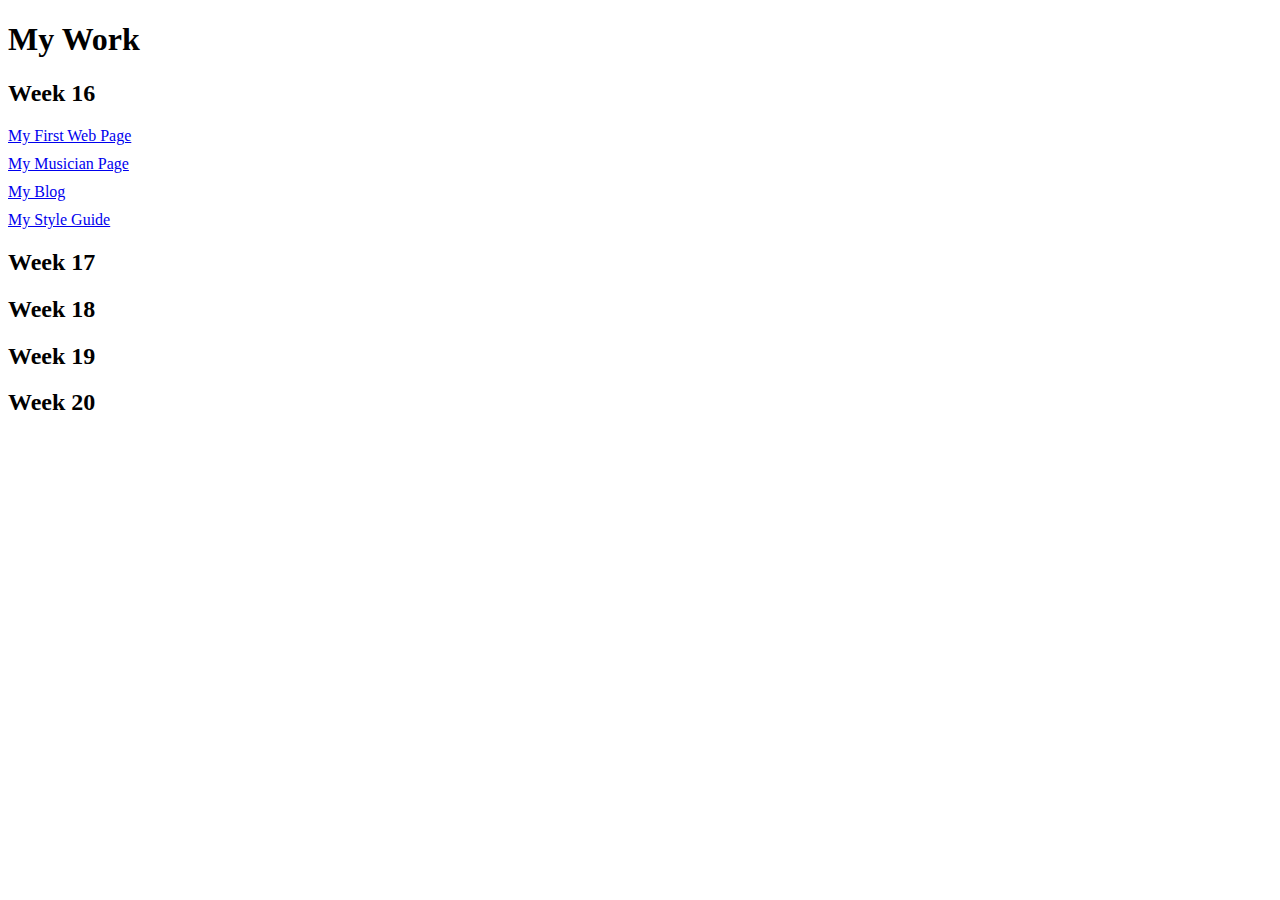
==== Index.html @ b452004f "init" ====
<!DOCTYPE html>
<!-- header tag-->
<head>
    <title>My Work</title>
    <style>
        a{
        display: block;
        margin-top: 10px;
        margin-bottom: 10px;
        }
    </style>
</head>
<!-- body tag-->
<body>
    <h1>My Work</h1>
    <h2>Week 16</h2>
        <a href="Week-16/MyFirstWebPage/index-FINAL.html">My First Web Page</a>
        <a href="Week-16/MyMusician/index.html">My Musician Page</a>
        <a href="Week-16/MyBlog/blog.html">My Blog</a>
        <a href="Week-16/MyStyleGuide/index.html">My Style Guide</a>
    <h2>Week 17</h2>
    <h2>Week 18</h2>
    <h2>Week 19</h2>
    <h2>Week 20</h2>
</body>

</html>
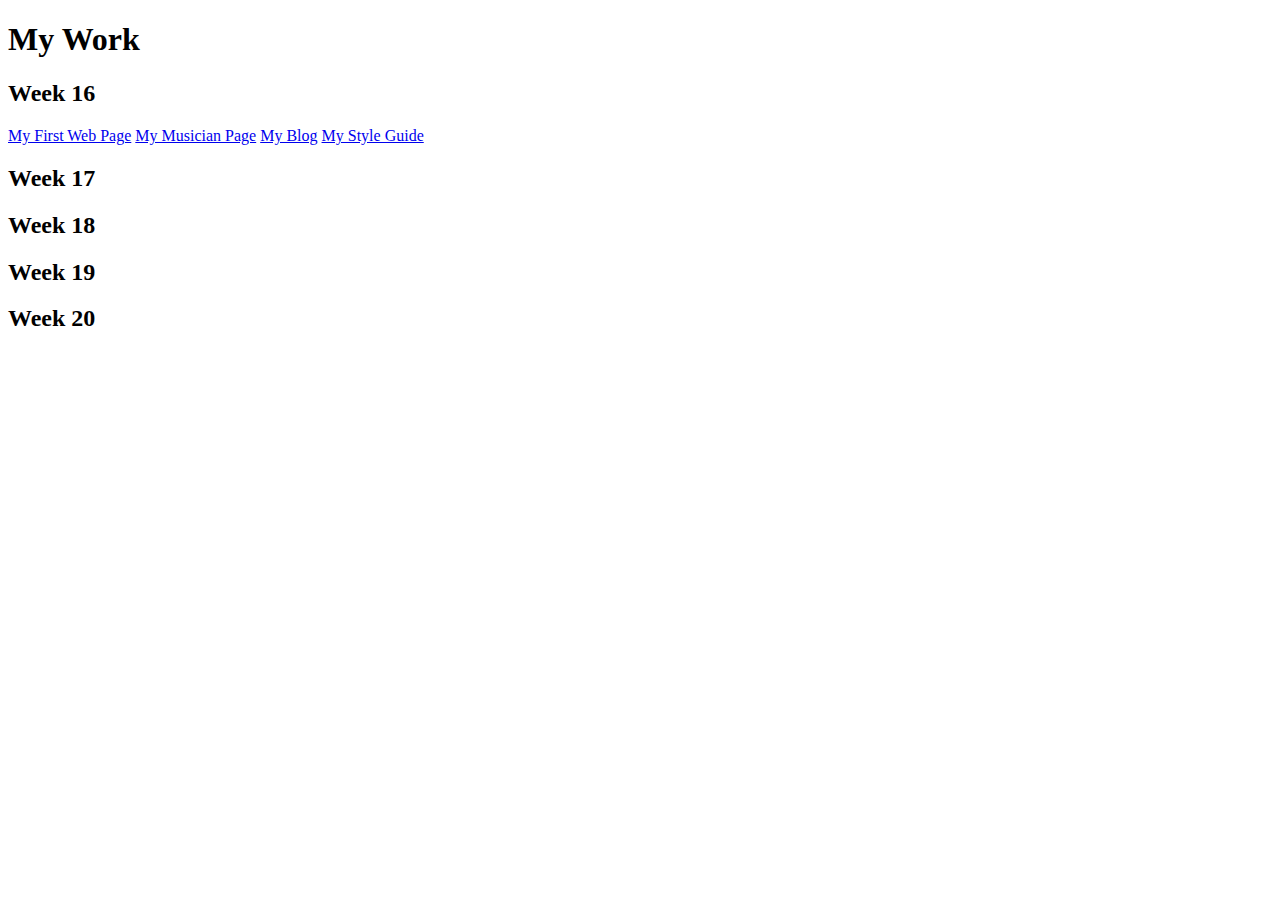
==== commit 0dfdfb7b: "update" ====
--- a/Index.html
+++ b/Index.html
@@ -1,27 +1,17 @@
 <!DOCTYPE html>
-<!-- header tag-->
-<head>
-    <title>My Work</title>
-    <style>
-        a{
-        display: block;
-        margin-top: 10px;
-        margin-bottom: 10px;
-        }
-    </style>
-</head>
-<!-- body tag-->
-<body>
-    <h1>My Work</h1>
-    <h2>Week 16</h2>
-        <a href="Week-16/MyFirstWebPage/index-FINAL.html">My First Web Page</a>
-        <a href="Week-16/MyMusician/index.html">My Musician Page</a>
-        <a href="Week-16/MyBlog/blog.html">My Blog</a>
-        <a href="Week-16/MyStyleGuide/index.html">My Style Guide</a>
-    <h2>Week 17</h2>
-    <h2>Week 18</h2>
-    <h2>Week 19</h2>
-    <h2>Week 20</h2>
-</body>
-
-</html>+    <head>
+        <title>My Work</title>
+    </head>
+    <body>
+        <h1>My Work</h1>
+        <h2>Week 16</h2>
+            <a href="Week-16/MyFirstWebPage/index-FINAL.html">My First Web Page</a>
+            <a href="Week-16/MyMusician/index.html">My Musician Page</a>
+            <a href="Week-16/MyBlog/blog.html">My Blog</a>
+            <a href="Week-16/MyStyleGuide/index.html">My Style Guide</a>
+        <h2>Week 17</h2>
+        <h2>Week 18</h2>
+        <h2>Week 19</h2>
+        <h2>Week 20</h2>
+    </body>
+</html>
